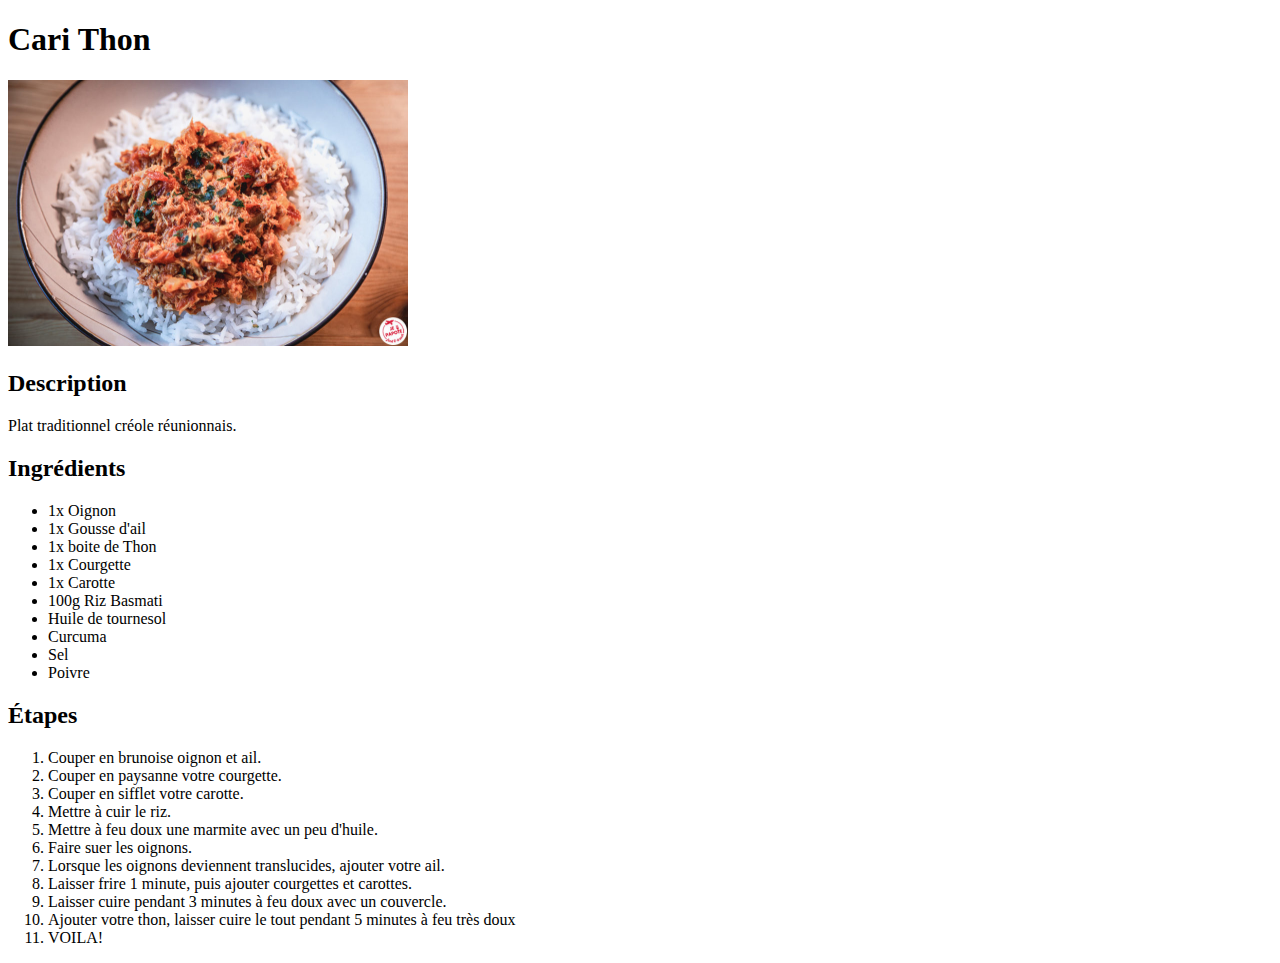
==== recipes/cari-thon.html @ b207aeb7 "Add cari-thon.jpg rougail-dakatine.jpg cari-thon.html rougail-dakatine.html and update index.html ro" ====
<!DOCTYPE html>
<html lang="en">
<head>
   <meta charset="UTF-8">
   <meta http-equiv="X-UA-Compatible" content="IE=edge">
   <meta name="viewport" content="width=device-width, initial-scale=1.0">
   <title>Odin Recipes</title>
</head>
<body>
   <h1>Cari Thon</h1>
   <img src="../img/cari-thon.jpg" alt="img d'un cari au thon" width="400">
   <br>
   <h2>Description</h2>
   <p>Plat traditionnel créole réunionnais.</p>
   <h2>Ingrédients</h2>
   <ul>
      <li>1x Oignon</li>
      <li>1x Gousse d'ail</li>
      <li>1x boite de Thon</li>
      <li>1x Courgette</li>
      <li>1x Carotte</li>
      <li>100g Riz Basmati</li>
      <li>Huile de tournesol</li>
      <li>Curcuma</li>
      <li>Sel</li>
      <li>Poivre</li>
   </ul>
   <h2>Étapes</h2>
   <ol>
      <li>Couper en brunoise oignon et ail.</li>
      <li>Couper en paysanne votre courgette.</li>
      <li>Couper en sifflet votre carotte.</li>
      <li>Mettre à cuir le riz.</li>
      <li>Mettre à feu doux une marmite avec un peu d'huile.</li>
      <li>Faire suer les oignons.</li>
      <li>Lorsque les oignons deviennent translucides, ajouter votre ail.</li>
      <li>Laisser frire 1 minute, puis ajouter courgettes et carottes.</li>
      <li>Laisser cuire pendant 3 minutes à feu doux avec un couvercle.</li>
      <li>Ajouter votre thon, laisser cuire le tout pendant 5 minutes à feu très doux</li>
      <li>VOILA!</li>
   </ol>
</body>
</html>
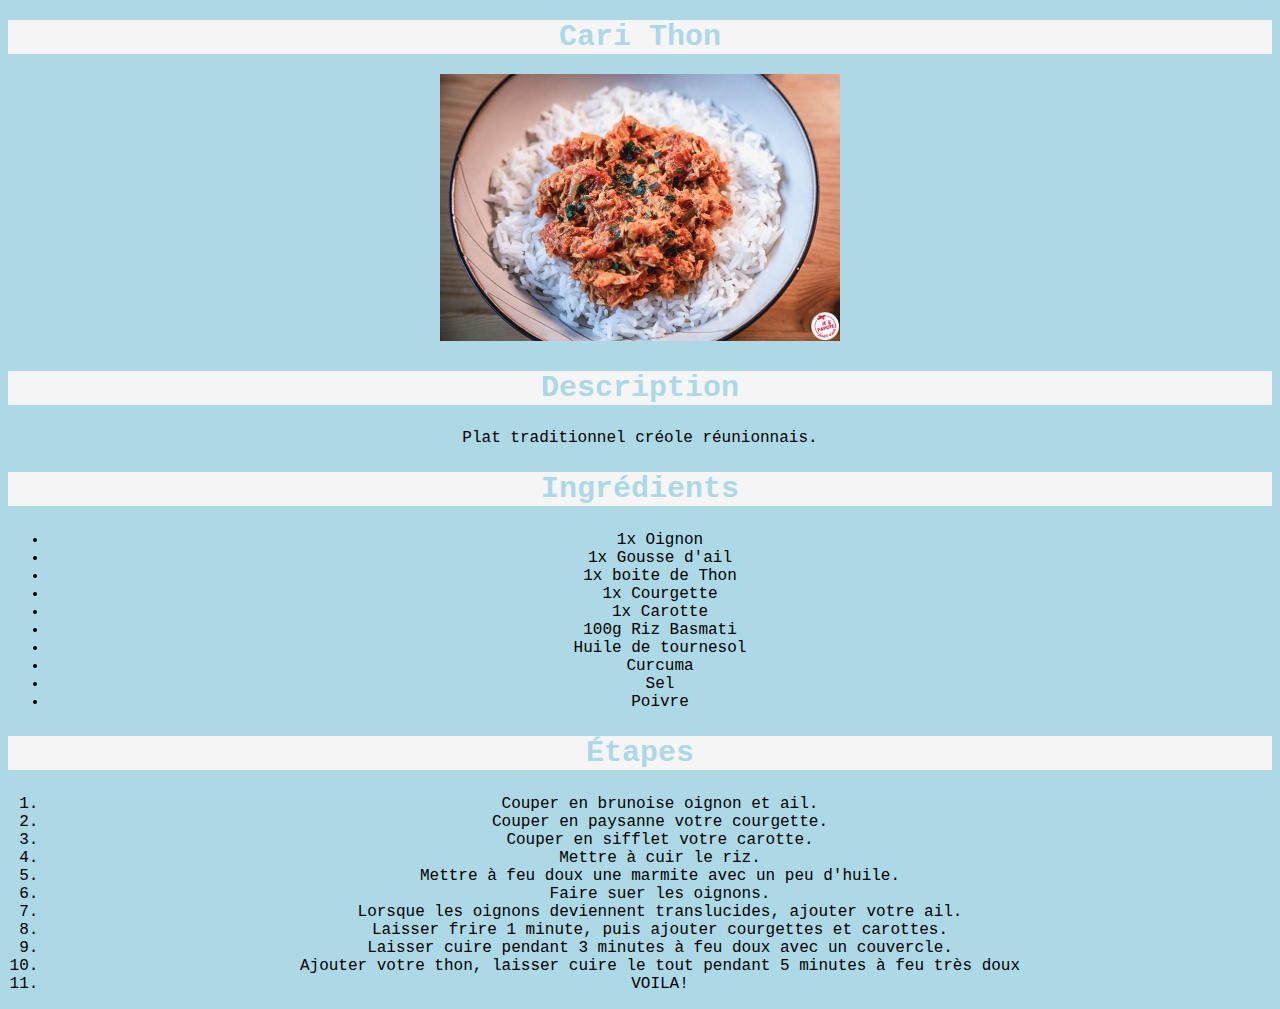
==== commit 41bf8edf: "Edit html files to support css" ====
--- a/recipes/cari-thon.html
+++ b/recipes/cari-thon.html
@@ -4,40 +4,43 @@
    <meta charset="UTF-8">
    <meta http-equiv="X-UA-Compatible" content="IE=edge">
    <meta name="viewport" content="width=device-width, initial-scale=1.0">
+   <link rel="stylesheet" href="../styles.css">
    <title>Odin Recipes</title>
 </head>
 <body>
-   <h1>Cari Thon</h1>
-   <img src="../img/cari-thon.jpg" alt="img d'un cari au thon" width="400">
-   <br>
-   <h2>Description</h2>
-   <p>Plat traditionnel créole réunionnais.</p>
-   <h2>Ingrédients</h2>
-   <ul>
-      <li>1x Oignon</li>
-      <li>1x Gousse d'ail</li>
-      <li>1x boite de Thon</li>
-      <li>1x Courgette</li>
-      <li>1x Carotte</li>
-      <li>100g Riz Basmati</li>
-      <li>Huile de tournesol</li>
-      <li>Curcuma</li>
-      <li>Sel</li>
-      <li>Poivre</li>
-   </ul>
-   <h2>Étapes</h2>
-   <ol>
-      <li>Couper en brunoise oignon et ail.</li>
-      <li>Couper en paysanne votre courgette.</li>
-      <li>Couper en sifflet votre carotte.</li>
-      <li>Mettre à cuir le riz.</li>
-      <li>Mettre à feu doux une marmite avec un peu d'huile.</li>
-      <li>Faire suer les oignons.</li>
-      <li>Lorsque les oignons deviennent translucides, ajouter votre ail.</li>
-      <li>Laisser frire 1 minute, puis ajouter courgettes et carottes.</li>
-      <li>Laisser cuire pendant 3 minutes à feu doux avec un couvercle.</li>
-      <li>Ajouter votre thon, laisser cuire le tout pendant 5 minutes à feu très doux</li>
-      <li>VOILA!</li>
-   </ol>
+   <div class="main">
+      <h1 class="title">Cari Thon</h1>
+      <img src="../img/cari-thon.jpg" alt="img d'un cari au thon" width="400" class="main-img">
+      <br>
+      <h2 class="title">Description</h2>
+      <p>Plat traditionnel créole réunionnais.</p>
+      <h2 class="title">Ingrédients</h2>
+      <ul>
+         <li>1x Oignon</li>
+         <li>1x Gousse d'ail</li>
+         <li>1x boite de Thon</li>
+         <li>1x Courgette</li>
+         <li>1x Carotte</li>
+         <li>100g Riz Basmati</li>
+         <li>Huile de tournesol</li>
+         <li>Curcuma</li>
+         <li>Sel</li>
+         <li>Poivre</li>
+      </ul>
+      <h2 class="title">Étapes</h2>
+      <ol>
+         <li>Couper en brunoise oignon et ail.</li>
+         <li>Couper en paysanne votre courgette.</li>
+         <li>Couper en sifflet votre carotte.</li>
+         <li>Mettre à cuir le riz.</li>
+         <li>Mettre à feu doux une marmite avec un peu d'huile.</li>
+         <li>Faire suer les oignons.</li>
+         <li>Lorsque les oignons deviennent translucides, ajouter votre ail.</li>
+         <li>Laisser frire 1 minute, puis ajouter courgettes et carottes.</li>
+         <li>Laisser cuire pendant 3 minutes à feu doux avec un couvercle.</li>
+         <li>Ajouter votre thon, laisser cuire le tout pendant 5 minutes à feu très doux</li>
+         <li>VOILA!</li>
+      </ol>
+   </div>
 </body>
 </html>--- a/styles.css
+++ b/styles.css
@@ -0,0 +1,40 @@
+body {
+   background-color: lightblue;
+   font-family:'Courier New', Courier, monospace
+}
+
+.main {
+   text-align: center;
+}
+
+.title {
+   background-color: whitesmoke;
+   color: lightblue;
+   font-size: 30px;
+}
+
+.menu {
+   font-weight: bold;
+}
+
+#l1 {
+   background-color: whitesmoke;
+   color: lightblue;
+   font-size: 30px;
+}
+
+#l2 {
+   background-color: whitesmoke;
+   color: lightblue;
+   font-size: 30px;
+}
+
+#l3 {
+   background-color: whitesmoke;
+   color: lightblue;
+   font-size: 30px;
+}
+
+#div {
+   text-align: center;
+}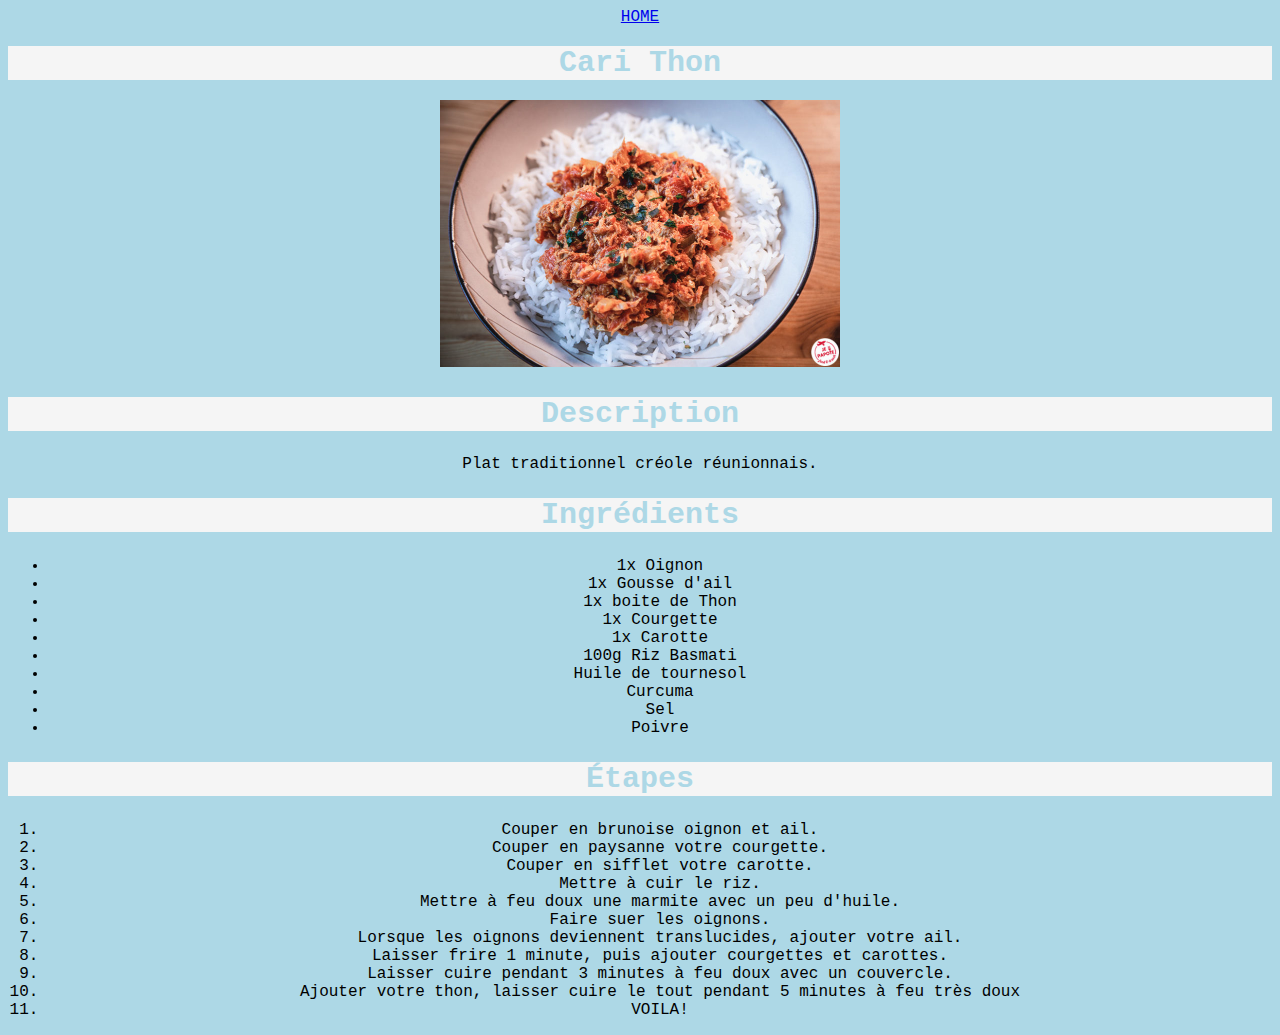
==== commit d64ad1a7: "Edit file: add link to the homepage" ====
--- a/recipes/cari-thon.html
+++ b/recipes/cari-thon.html
@@ -9,6 +9,7 @@
 </head>
 <body>
    <div class="main">
+      <a href="../index.html" id="home">HOME</a>
       <h1 class="title">Cari Thon</h1>
       <img src="../img/cari-thon.jpg" alt="img d'un cari au thon" width="400" class="main-img">
       <br>
